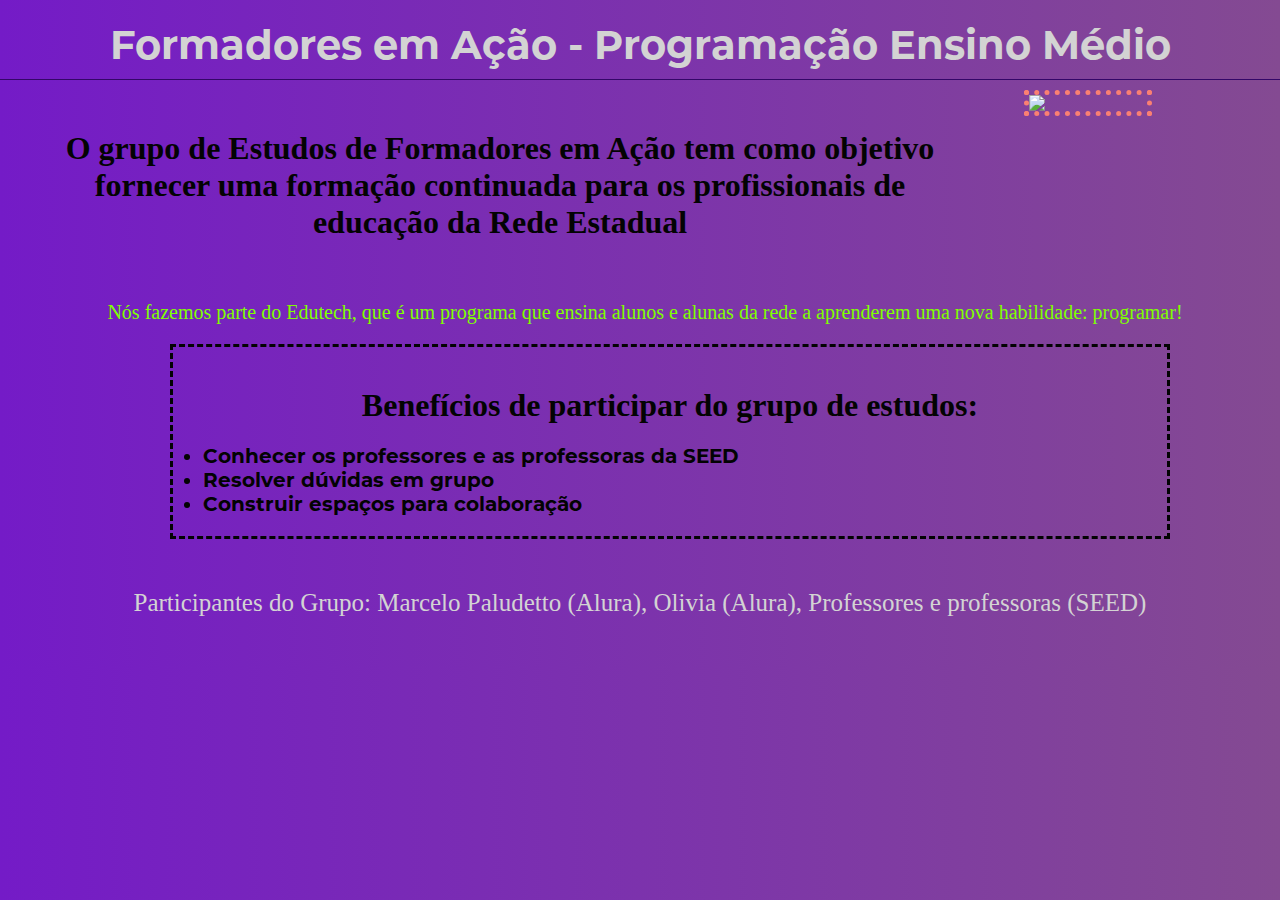
==== index.html @ 9a64763c "Add files via upload" ====
<!DOCTYPE html>
<html lang="pt-br">
<head>
    <meta charset="UTF-8">
    <meta http-equiv="X-UA-Compatible" content="IE=edge">
    <meta name="viewport" content="width=device-width, initial-scale=1.0">
    <title>projeto FORMADORES</title>
    <meta name="description" content="FORMADORES">
    <link rel="stylesheet" type="text/css" href="index.css">
    <link rel="stylesheet" href="reset.css">
</head>
</head> <header>Formadores em Ação - Programação Ensino Médio</header>

  <body>
    <section>
      <div class="texto-principal" >
        
        <img id="imagem-principal" src="coding-image.png">
      </div>
      <div class="div" >
        <h2>O grupo de <b>Estudos de Formadores em Ação</b> tem como objetivo fornecer uma formação
                continuada para os profissionais de educação da Rede Estadual</h2>
        
          
      </div>
      <div class="f">
        <p>Nós fazemos parte do <u>Edutech</u>, que é um programa que ensina alunos e alunas da rede a
          aprenderem uma nova habilidade: programar!</p>
      </div>
    </section>
  <div class="lista">
      <h2>Benefícios de participar do grupo de estudos:</h2>
      <ul>
        <li class="itens">Conhecer os professores e as professoras da SEED</li>
        <li class="itens">Resolver dúvidas em grupo</li>
        <li class="itens">Construir espaços para colaboração</li>
      </ul>
  </div>
  
</body>
<footer class="r">
  <p>Participantes do Grupo: Marcelo Paludetto (Alura), Olivia (Alura), Professores e professoras (SEED)</p>
</footer>
</html>
---- index.css ----
*{ margin: 0;
    padding: 0;
    box-sizing: border-box ;
    text-decoration: none;

}
@font-face {
    font-family: 'montserrat';
    src: url('Montserrat-Bold.otf') format('opentype');
    font-weight: normal;
}

header {
    color: #D3D3D3;
    text-align: center;
    margin-top: 10px;
    margin-bottom: 10px;
    font-size: 40px;
    border-bottom: 0.4px solid rgb(52, 7, 104);
    padding: 10px;
    font-family: montserrat;
}

body {
    background: linear-gradient(to right, #741bc7 0%, #844a92 100%);
    
}

.texto-principal {
    margin-right: 20%; 
    display: flex;
    align-items: row;
}

.div {
    color: #030303;
    width: 1000px;
    border-style: none;
    padding: 20px;
   
}

#imagem-principal {
    width: 10%;
    margin-left: 80%;
    border: 5px dotted salmon;
    float: left;
    position: absolute;
}  
.lista{
    color: #030303;
    width: 1000px;
    font-size: 20px;
    border-style: dashed;
    margin-left: 170px;
    padding: 20px;
    
}
.r{
    color: #D3D3D3;
    text-align: center;
    margin-top: 20px;
    margin-bottom: 20px;
    font-size: 25px;
    padding: 30px;
   
}
h2{
    padding: 20px;
    text-align: center;
    font-size: 32px;
}
.itens{
    font-family: montserrat;
    
}
ul{
    margin-left: 10px;
}
.f{
    margin-left: 10px;
    color: chartreuse;
    text-align: center;
    padding: 20px;
    font-size: 20px;
}
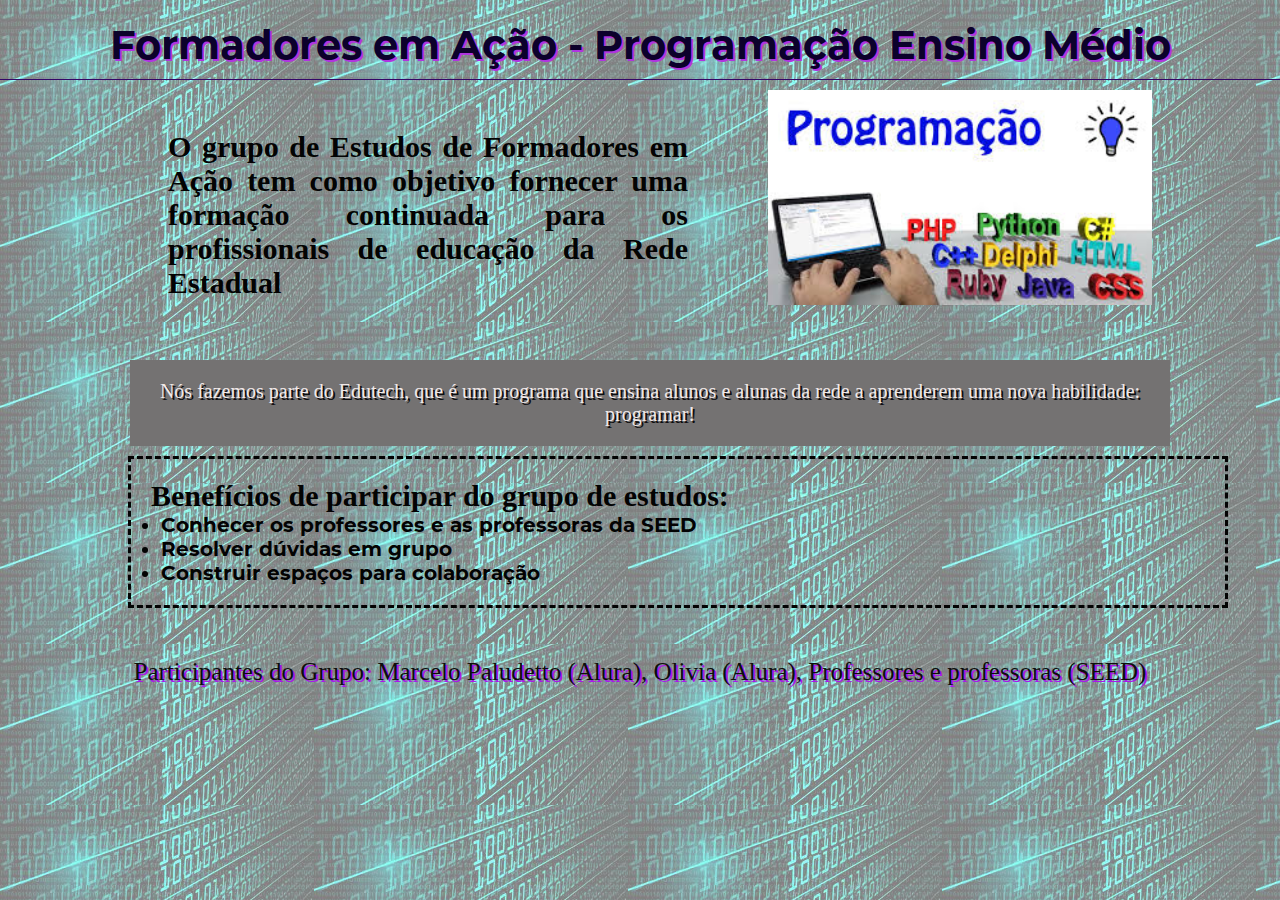
==== commit a9504334: "Add files via upload" ====
--- a/index.html
+++ b/index.html
@@ -12,22 +12,21 @@
 </head> <header>Formadores em Ação - Programação Ensino Médio</header>
 
   <body>
-    <section>
+    <section class="b">
       <div class="texto-principal" >
         
-        <img id="imagem-principal" src="coding-image.png">
+          <img id="imagem-principal" src="im.jpg">
       </div>
       <div class="div" >
         <h2>O grupo de <b>Estudos de Formadores em Ação</b> tem como objetivo fornecer uma formação
-                continuada para os profissionais de educação da Rede Estadual</h2>
-        
-          
-      </div>
-      <div class="f">
-        <p>Nós fazemos parte do <u>Edutech</u>, que é um programa que ensina alunos e alunas da rede a
-          aprenderem uma nova habilidade: programar!</p>
+        continuada para os profissionais de educação da Rede Estadual</h2>
+                 
       </div>
     </section>
+    <div class="f">
+      <p>Nós fazemos parte do <u>Edutech</u>, que é um programa que ensina alunos e alunas da rede a
+        aprenderem uma nova habilidade: programar!</p>
+    </div>
   <div class="lista">
       <h2>Benefícios de participar do grupo de estudos:</h2>
       <ul>
--- a/index.css
+++ b/index.css
@@ -3,6 +3,7 @@
     padding: 0;
     box-sizing: border-box ;
     text-decoration: none;
+   
 
 }
 @font-face {
@@ -12,7 +13,7 @@
 }
 
 header {
-    color: #D3D3D3;
+    color: #0c012b;
     text-align: center;
     margin-top: 10px;
     margin-bottom: 10px;
@@ -20,57 +21,60 @@
     border-bottom: 0.4px solid rgb(52, 7, 104);
     padding: 10px;
     font-family: montserrat;
+    text-shadow: 2px 2px #b035e0
 }
 
 body {
-    background: linear-gradient(to right, #741bc7 0%, #844a92 100%);
-    
+    background: url(fundo.png);
+        width: 100%;
+     
 }
 
 .texto-principal {
-    margin-right: 20%; 
+    margin-right: 10%; 
     display: flex;
     align-items: row;
+    
 }
 
 .div {
     color: #030303;
-    width: 1000px;
+    width: 600px;
     border-style: none;
-    padding: 20px;
+    padding: 40px;
+    text-align: justify;
+    font-size: 20px;    
    
 }
 
 #imagem-principal {
-    width: 10%;
-    margin-left: 80%;
-    border: 5px dotted salmon;
+    width: 30%;
+    margin-left: 60%;
+    
     float: left;
     position: absolute;
 }  
 .lista{
     color: #030303;
-    width: 1000px;
+    width: 1100px;
     font-size: 20px;
     border-style: dashed;
-    margin-left: 170px;
+    margin-left: 10%;
     padding: 20px;
-    
+    margin-top: 10px;
+   
 }
 .r{
-    color: #D3D3D3;
+    color: #0e0d0d;
     text-align: center;
     margin-top: 20px;
     margin-bottom: 20px;
     font-size: 25px;
     padding: 30px;
+    text-shadow: 2px 2px #a81be9
    
 }
-h2{
-    padding: 20px;
-    text-align: center;
-    font-size: 32px;
-}
+
 .itens{
     font-family: montserrat;
     
@@ -80,8 +84,18 @@
 }
 .f{
     margin-left: 10px;
-    color: chartreuse;
+    color: rgb(241, 233, 233);
     text-align: center;
     padding: 20px;
     font-size: 20px;
+    margin-top: 20px;
+    text-shadow: 2px 2px #0d0c0e;
+        background: rgb(116, 114, 114);
+    margin-left: 130px;
+    margin-right: 110px;
+
+}
+.b{
+    display: flex;
+ flex-direction: row;
 }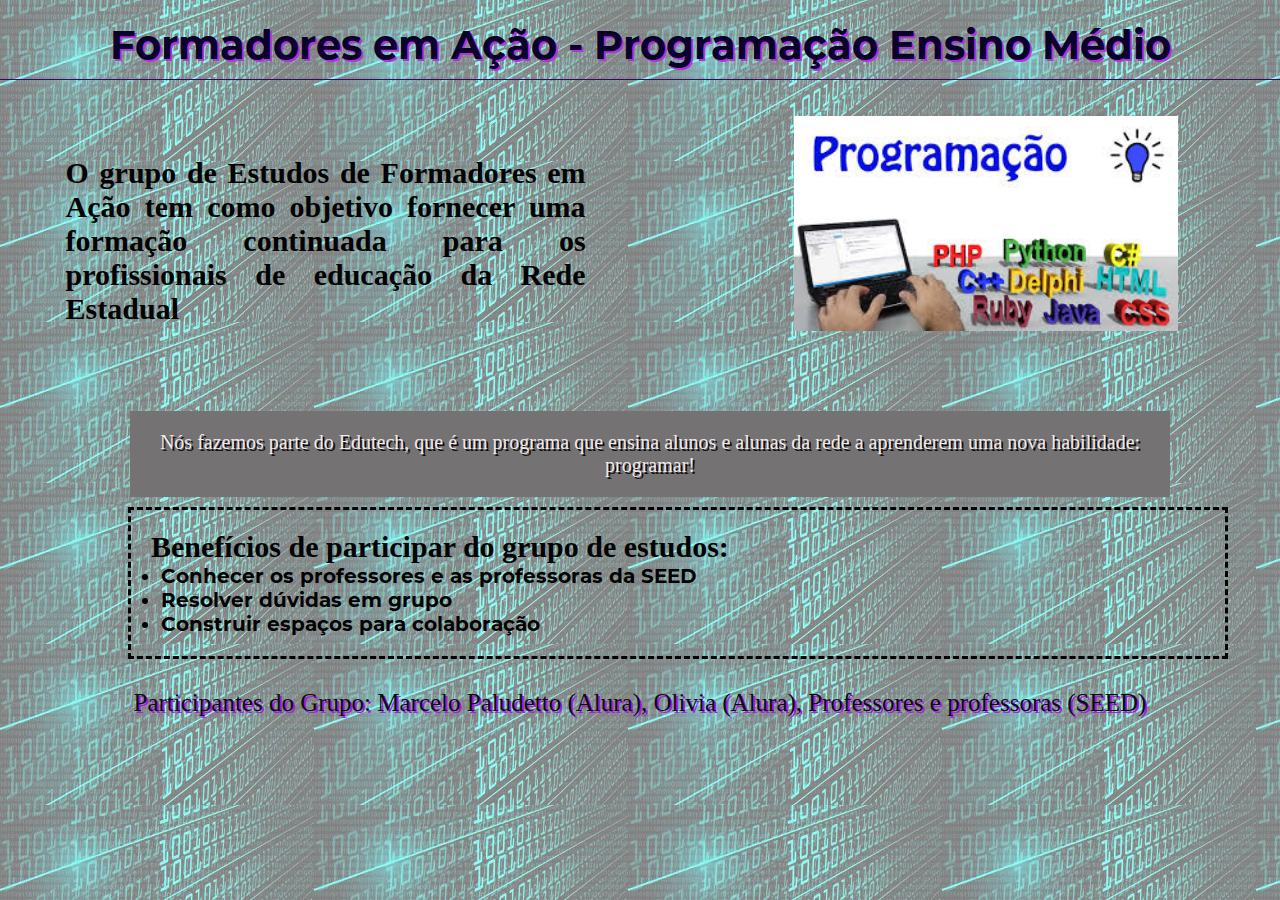
==== commit 3b2c09b0: "Add files via upload" ====
--- a/index.html
+++ b/index.html
@@ -13,9 +13,8 @@
 
   <body>
     <section class="b">
-      <div class="texto-principal" >
-        
-          <img id="imagem-principal" src="im.jpg">
+      <div >
+        <img id="imagem-principal" src="im.jpg">
       </div>
       <div class="div" >
         <h2>O grupo de <b>Estudos de Formadores em Ação</b> tem como objetivo fornecer uma formação
@@ -23,19 +22,20 @@
                  
       </div>
     </section>
-    <div class="f">
-      <p>Nós fazemos parte do <u>Edutech</u>, que é um programa que ensina alunos e alunas da rede a
-        aprenderem uma nova habilidade: programar!</p>
-    </div>
-  <div class="lista">
-      <h2>Benefícios de participar do grupo de estudos:</h2>
-      <ul>
-        <li class="itens">Conhecer os professores e as professoras da SEED</li>
-        <li class="itens">Resolver dúvidas em grupo</li>
-        <li class="itens">Construir espaços para colaboração</li>
-      </ul>
-  </div>
-  
+    <section>
+        <div class="f">
+          <p>Nós fazemos parte do <u>Edutech</u>, que é um programa que ensina alunos e alunas da rede a
+            aprenderem uma nova habilidade: programar!</p>
+        </div>
+      <div class="lista">
+          <h2>Benefícios de participar do grupo de estudos:</h2>
+          <ul>
+            <li class="itens">Conhecer os professores e as professoras da SEED</li>
+            <li class="itens">Resolver dúvidas em grupo</li>
+            <li class="itens">Construir espaços para colaboração</li>
+          </ul>
+      </div>
+    </section>
 </body>
 <footer class="r">
   <p>Participantes do Grupo: Marcelo Paludetto (Alura), Olivia (Alura), Professores e professoras (SEED)</p>
--- a/index.css
+++ b/index.css
@@ -26,16 +26,10 @@
 
 body {
     background: url(fundo.png);
-        width: 100%;
+    width: 100%;
      
 }
 
-.texto-principal {
-    margin-right: 10%; 
-    display: flex;
-    align-items: row;
-    
-}
 
 .div {
     color: #030303;
@@ -70,7 +64,7 @@
     margin-top: 20px;
     margin-bottom: 20px;
     font-size: 25px;
-    padding: 30px;
+    padding: 10px;
     text-shadow: 2px 2px #a81be9
    
 }
@@ -90,7 +84,7 @@
     font-size: 20px;
     margin-top: 20px;
     text-shadow: 2px 2px #0d0c0e;
-        background: rgb(116, 114, 114);
+    background: rgb(116, 114, 114);
     margin-left: 130px;
     margin-right: 110px;
 
@@ -98,4 +92,5 @@
 .b{
     display: flex;
  flex-direction: row;
+ padding: 2%;
 }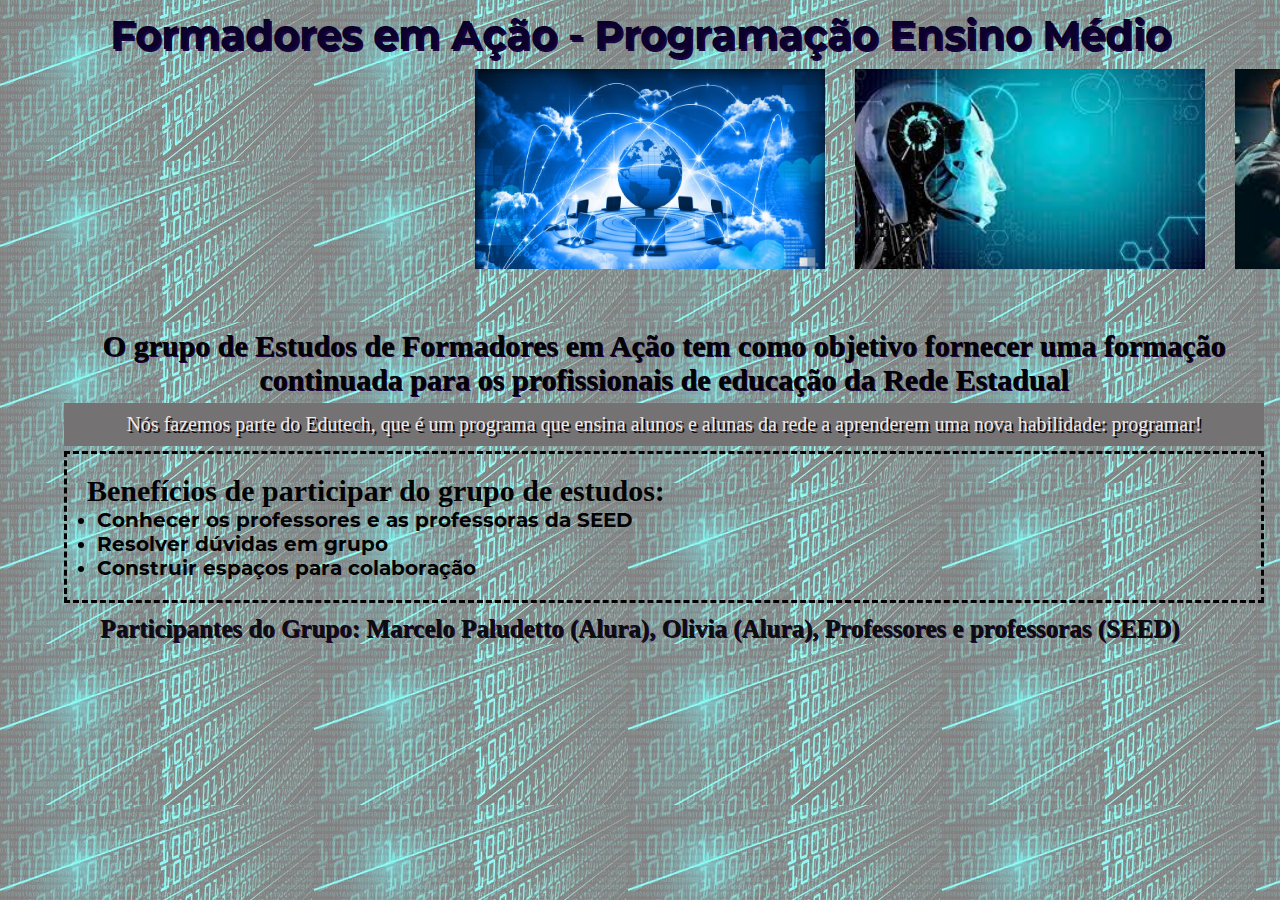
==== commit 6a27d412: "Merge 689ebe9b979c99f13a629bab649a1c824b378083 into dc8b77346d483ab613641d73890f74e99bc26ce3" ====
--- a/index.html
+++ b/index.html
@@ -12,30 +12,43 @@
 </head> <header>Formadores em Ação - Programação Ensino Médio</header>
 
   <body>
-    <section class="b">
-      <div >
-        <img id="imagem-principal" src="im.jpg">
-      </div>
+    <div class="carrossel" >
+    <ul>
+        <li>
+            <img src="im1.jpg" alt="">
+        </li>
+
+        <li>
+            <img src="im3.jpg" alt="">
+        </li>
+        <li>
+            <img src="im4.jpg" alt="">
+        </li>
+        <li>
+            <img src="im2.jpg" alt="">
+        </li>
+        
+    </ul>
+    </div>
       <div class="div" >
         <h2>O grupo de <b>Estudos de Formadores em Ação</b> tem como objetivo fornecer uma formação
         continuada para os profissionais de educação da Rede Estadual</h2>
                  
       </div>
-    </section>
-    <section>
-        <div class="f">
-          <p>Nós fazemos parte do <u>Edutech</u>, que é um programa que ensina alunos e alunas da rede a
-            aprenderem uma nova habilidade: programar!</p>
-        </div>
-      <div class="lista">
-          <h2>Benefícios de participar do grupo de estudos:</h2>
-          <ul>
-            <li class="itens">Conhecer os professores e as professoras da SEED</li>
-            <li class="itens">Resolver dúvidas em grupo</li>
-            <li class="itens">Construir espaços para colaboração</li>
-          </ul>
-      </div>
-    </section>
+    
+    <div class="f">
+      <p>Nós fazemos parte do <u>Edutech</u>, que é um programa que ensina alunos e alunas da rede a
+        aprenderem uma nova habilidade: programar!</p>
+    </div>
+  <div class="lista">
+      <h2>Benefícios de participar do grupo de estudos:</h2>
+      <ul>
+        <li class="itens">Conhecer os professores e as professoras da SEED</li>
+        <li class="itens">Resolver dúvidas em grupo</li>
+        <li class="itens">Construir espaços para colaboração</li>
+      </ul>
+  </div>
+  
 </body>
 <footer class="r">
   <p>Participantes do Grupo: Marcelo Paludetto (Alura), Olivia (Alura), Professores e professoras (SEED)</p>
--- a/index.css
+++ b/index.css
@@ -15,57 +15,63 @@
 header {
     color: #0c012b;
     text-align: center;
-    margin-top: 10px;
-    margin-bottom: 10px;
+    margin-top: 5px;
+    margin-bottom: 5px;
     font-size: 40px;
-    border-bottom: 0.4px solid rgb(52, 7, 104);
-    padding: 10px;
+    
+    padding: 5px;
     font-family: montserrat;
-    text-shadow: 2px 2px #b035e0
+    text-shadow: 2px 2px #190342;
+   
 }
 
 body {
     background: url(fundo.png);
-    width: 100%;
+        width: 100%;
      
 }
 
+.texto-principal {
+    margin-right: 10%; 
+    display: flex;
+    align-items: row;
+    
+}
 
 .div {
     color: #030303;
-    width: 600px;
-    border-style: none;
-    padding: 40px;
-    text-align: justify;
-    font-size: 20px;    
-   
+    width: 1200px;
+    font-size: 20px;
+    margin-right: 10%;
+    margin-left: 5%;
+    padding: 5px;
+    margin-top: 5px;
+    text-align: center;
+    text-shadow: 1px 1px #1e043d;
 }
-
-#imagem-principal {
-    width: 30%;
-    margin-left: 60%;
-    
-    float: left;
-    position: absolute;
-}  
 .lista{
     color: #030303;
-    width: 1100px;
+    width: 1200px;
     font-size: 20px;
     border-style: dashed;
-    margin-left: 10%;
+    margin-left: 5%;
+    margin-right: 10%;
     padding: 20px;
-    margin-top: 10px;
+    margin-top: 5px;
+    
    
 }
 .r{
     color: #0e0d0d;
     text-align: center;
-    margin-top: 20px;
-    margin-bottom: 20px;
+    margin-top: 2px;
+    margin-bottom: 2px;
     font-size: 25px;
     padding: 10px;
-    text-shadow: 2px 2px #a81be9
+    text-shadow: 1px 1px #1e043d;
+    font-weight: 700;
+   
+    
    
 }
 
@@ -77,20 +83,51 @@
     margin-left: 10px;
 }
 .f{
-    margin-left: 10px;
+    width: 1200px;
     color: rgb(241, 233, 233);
     text-align: center;
-    padding: 20px;
+    padding: 10px;
     font-size: 20px;
-    margin-top: 20px;
+    margin-top: 1px;
     text-shadow: 2px 2px #0d0c0e;
     background: rgb(116, 114, 114);
-    margin-left: 130px;
-    margin-right: 110px;
+    margin-left: 5%;
+    margin-right: 10%;
 
 }
-.b{
+
+.carrossel{
+    width: 350px;
+    
+    margin: 1px auto;
+   /* box-shadow: 10px 10px 15px rgba(0, 0, 0, 0.7);*/
+}
+
+.carrossel ul{
     display: flex;
- flex-direction: row;
- padding: 2%;
+    list-style: none;
+    width: 1000px;
+    height: 250px;
+    gap: 30px;
+    
+}
+.carrossel li{
+    position: relative;
+    
+    animation: slide 15s infinite ease-out ;
+}
+.carrossel img{
+    width: 350px;
+    height: 200px;
+}
+
+@keyframes slide{
+    0%{left: 0px;}
+    10%{left: 0px;}
+    30%{left: -400px;}
+    40%{left: -400px;}
+    50%{left: -1200px;}
+    60% {left: -1200px;}
+    100%{left: 0px;}
+   
 }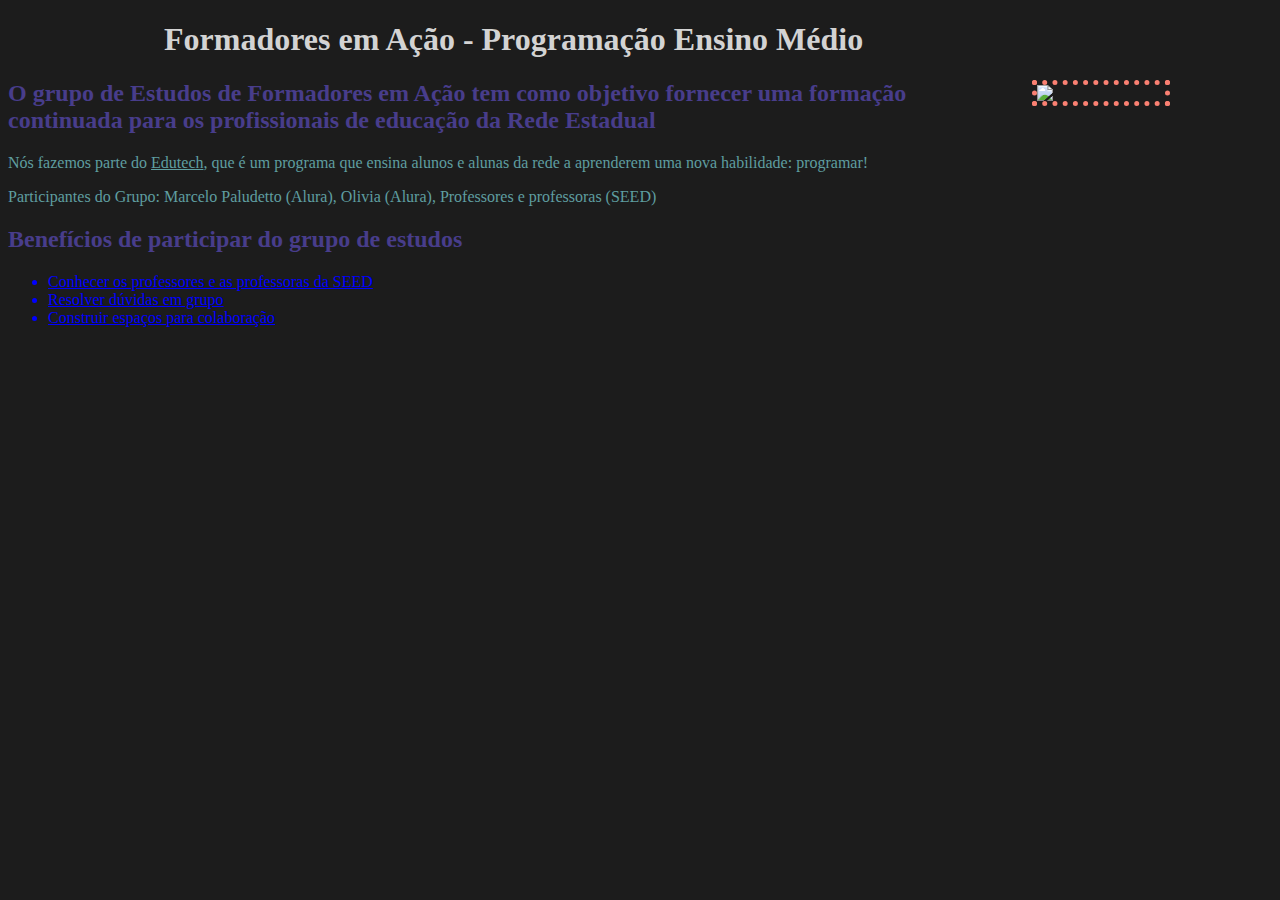
==== commit 898833e1: "eddcao02" ====
--- a/index.html
+++ b/index.html
@@ -1,56 +1,31 @@
 <!DOCTYPE html>
-<html lang="pt-br">
-<head>
-    <meta charset="UTF-8">
-    <meta http-equiv="X-UA-Compatible" content="IE=edge">
-    <meta name="viewport" content="width=device-width, initial-scale=1.0">
-    <title>projeto FORMADORES</title>
-    <meta name="description" content="FORMADORES">
-    <link rel="stylesheet" type="text/css" href="index.css">
-    <link rel="stylesheet" href="reset.css">
-</head>
-</head> <header>Formadores em Ação - Programação Ensino Médio</header>
+<html lang="pt" dir="ltr">
+  <head>
+    <meta charset="utf-8">
+    <title>Nosso grupo</title>
+    <link rel="stylesheet" href="style.css">
+  </head>
+  <body>
 
-  <body>
-    <div class="carrossel" >
-    <ul>
-        <li>
-            <img src="im1.jpg" alt="">
-        </li>
+      <div class="texto-principal" >
+        <h1>Formadores em Ação - Programação Ensino Médio</h1>
+        <img id="imagem-principal" src="coding-image.png">
 
-        <li>
-            <img src="im3.jpg" alt="">
-        </li>
-        <li>
-            <img src="im4.jpg" alt="">
-        </li>
-        <li>
-            <img src="im2.jpg" alt="">
-        </li>
-        
-    </ul>
+        <h2>O grupo de <b>Estudos de Formadores em Ação</b> tem como objetivo fornecer uma formação
+                continuada para os profissionais de educação da Rede Estadual</h2>
+        <p>Nós fazemos parte do <u>Edutech</u>, que é um programa que ensina alunos e alunas da rede a
+              aprenderem uma nova habilidade: programar!</p>
+        <p>Participantes do Grupo: Marcelo Paludetto (Alura), Olivia (Alura), Professores e professoras (SEED)</p>
     </div>
-      <div class="div" >
-        <h2>O grupo de <b>Estudos de Formadores em Ação</b> tem como objetivo fornecer uma formação
-        continuada para os profissionais de educação da Rede Estadual</h2>
-                 
-      </div>
-    
-    <div class="f">
-      <p>Nós fazemos parte do <u>Edutech</u>, que é um programa que ensina alunos e alunas da rede a
-        aprenderem uma nova habilidade: programar!</p>
-    </div>
+
   <div class="lista">
-      <h2>Benefícios de participar do grupo de estudos:</h2>
+      <h2>Benefícios de participar do grupo de estudos</h2>
       <ul>
         <li class="itens">Conhecer os professores e as professoras da SEED</li>
         <li class="itens">Resolver dúvidas em grupo</li>
         <li class="itens">Construir espaços para colaboração</li>
       </ul>
   </div>
-  
-</body>
-<footer class="r">
-  <p>Participantes do Grupo: Marcelo Paludetto (Alura), Olivia (Alura), Professores e professoras (SEED)</p>
-</footer>
-</html>+
+  </body>
+</html>
--- a/style.css
+++ b/style.css
@@ -0,0 +1,58 @@
+body {
+    background-color:#1C1C1C;
+}
+
+.texto-principal {
+    margin-right: 20%; 
+}
+
+h1 {
+    color: #D3D3D3;
+    text-align: center;
+}
+h2 {
+    color: #483D8B;
+}
+p {
+    color:  #5F9EA0;
+
+}
+#imagem-principal {
+    width: 10%;
+    margin-left: 80%;
+    border: 5px dotted salmon;
+    float: left;
+    position: absolute;
+}
+
+.itens {
+	color:  #5F9EA0;
+	text-decoration: underline;
+}
+.texto-principal {
+    margin-right: 20%; 
+}
+
+h1 {
+    color: #D3D3D3;
+    text-align: center;
+}
+h2 {
+    color: #483D8B;
+}
+p {
+    color:  #5F9EA0;
+
+}
+#imagem-principal {
+    width: 10%;
+    margin-left: 80%;
+    border: 5px dotted salmon;
+    float: left;
+    position: absolute;
+}
+
+.itens {
+	color: blue;
+	text-decoration: underline;
+}
